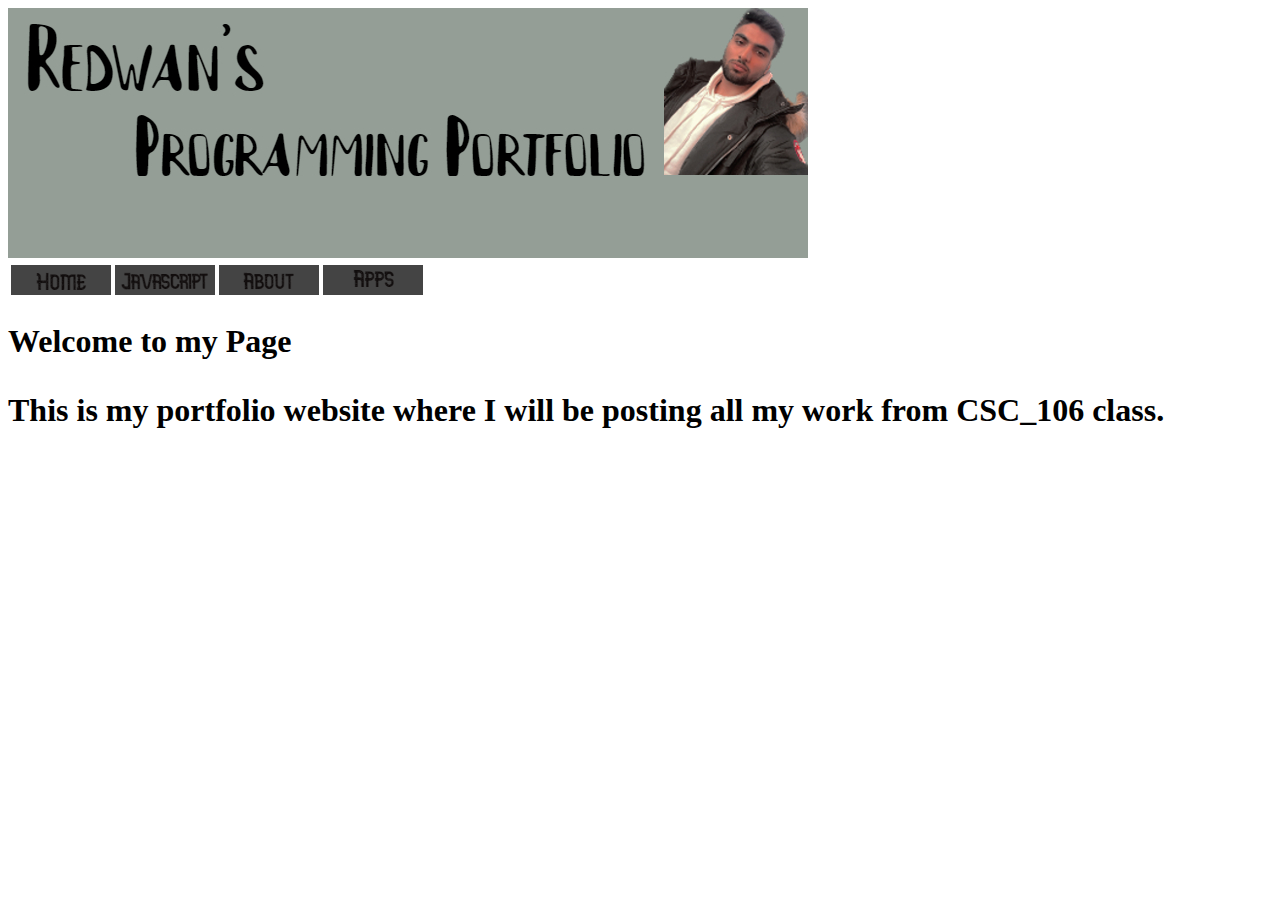
==== index.html @ 277d4168 "Update index.html" ====
<!DOCTYPE HTML>
<html>
  <head>
          <meta charset="utf-8">
        <title>My Programming Portfolio</title>
    <link rel="stylesheet" href="mystyle.css">
  </head>
  <body>
    <img src="banner.jpg">
    <table>
      <tr>
        <td><a href="https://redwan-code.github.io"><img src="home.pnj.png"></a></td>
        <td><a href="https://redwan-code.github.io/javascripts.html"><img src="javascript.pnj.png"></a></td>
        <td><a href="https://redwan-code.github.io/about.html"><img src="about.pnj.png"></a></td>
        <td><img src="apps.pnj.png"></td>
      </tr>
    </table>
    <h1>Welcome to my Page<h1>
      <p>This is my portfolio website where I will be posting all my work from CSC_106 class.
              </body>
              </html>
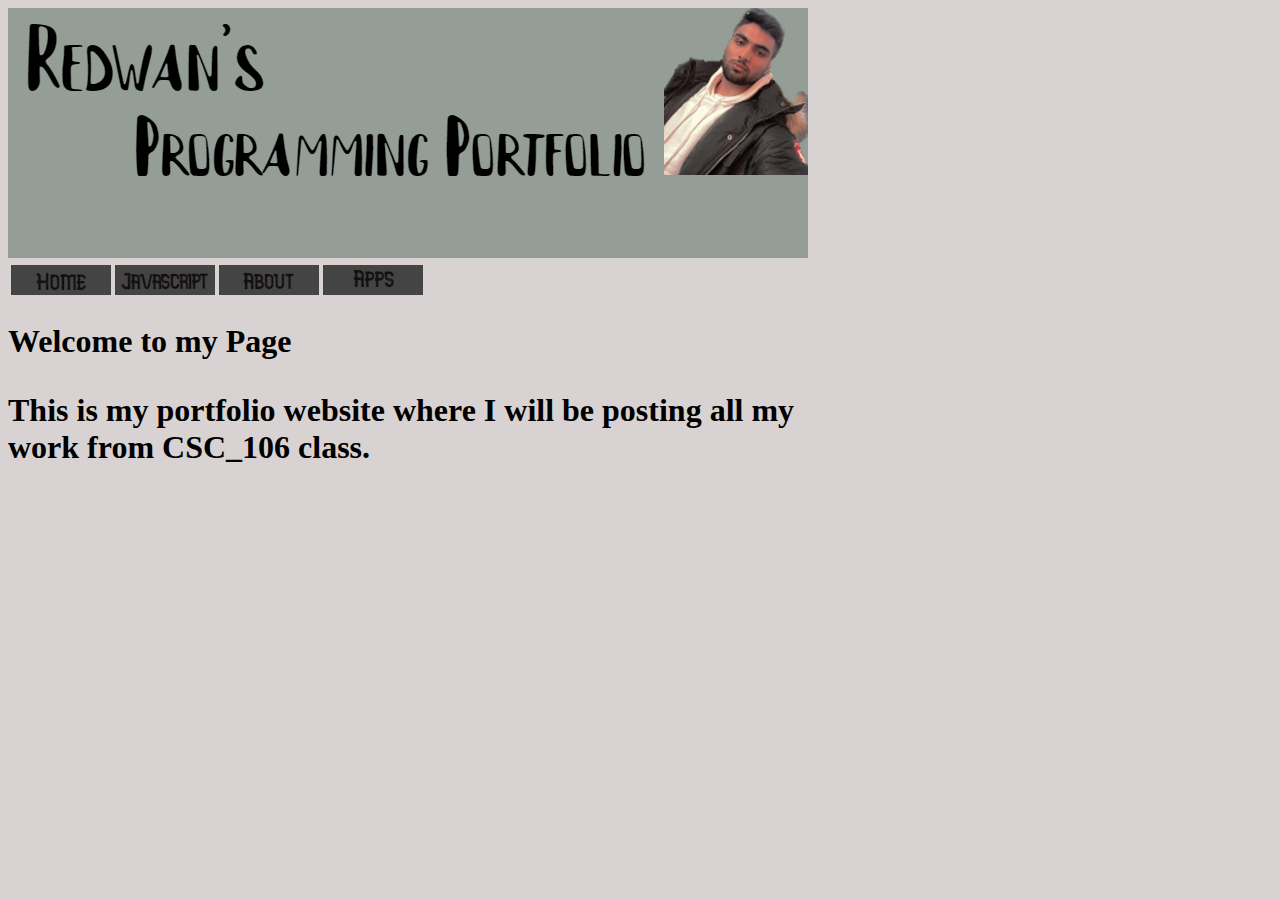
==== commit af4bb884: "Update index.html" ====
--- a/index.html
+++ b/index.html
@@ -5,14 +5,14 @@
         <title>My Programming Portfolio</title>
     <link rel="stylesheet" href="mystyle.css">
   </head>
-  <body>
+  <body id="nav-table">
     <img src="banner.jpg">
     <table>
       <tr>
-        <td><a href="https://redwan-code.github.io"><img src="home.pnj.png"></a></td>
-        <td><a href="https://redwan-code.github.io/javascripts.html"><img src="javascript.pnj.png"></a></td>
-        <td><a href="https://redwan-code.github.io/about.html"><img src="about.pnj.png"></a></td>
-        <td><img src="apps.pnj.png"></td>
+        <td id="nav-td"><a href="https://redwan-code.github.io"><img src="home.pnj.png"></a></td>
+        <td id="nav-td"><a href="https://redwan-code.github.io/javascripts.html"><img src="javascript.pnj.png"></a></td>
+        <td id="nav-td"><a href="https://redwan-code.github.io/about.html"><img src="about.pnj.png"></a></td>
+        <td id="nav-td"><img src="apps.pnj.png"></td>
       </tr>
     </table>
     <h1>Welcome to my Page<h1>
--- a/mystyle.css
+++ b/mystyle.css
@@ -0,0 +1,3 @@
+body{background-color:rgb(216,211,210);}
+#nav-table{width:800px;}
+#nav-td{ width:200; text-align:center;}
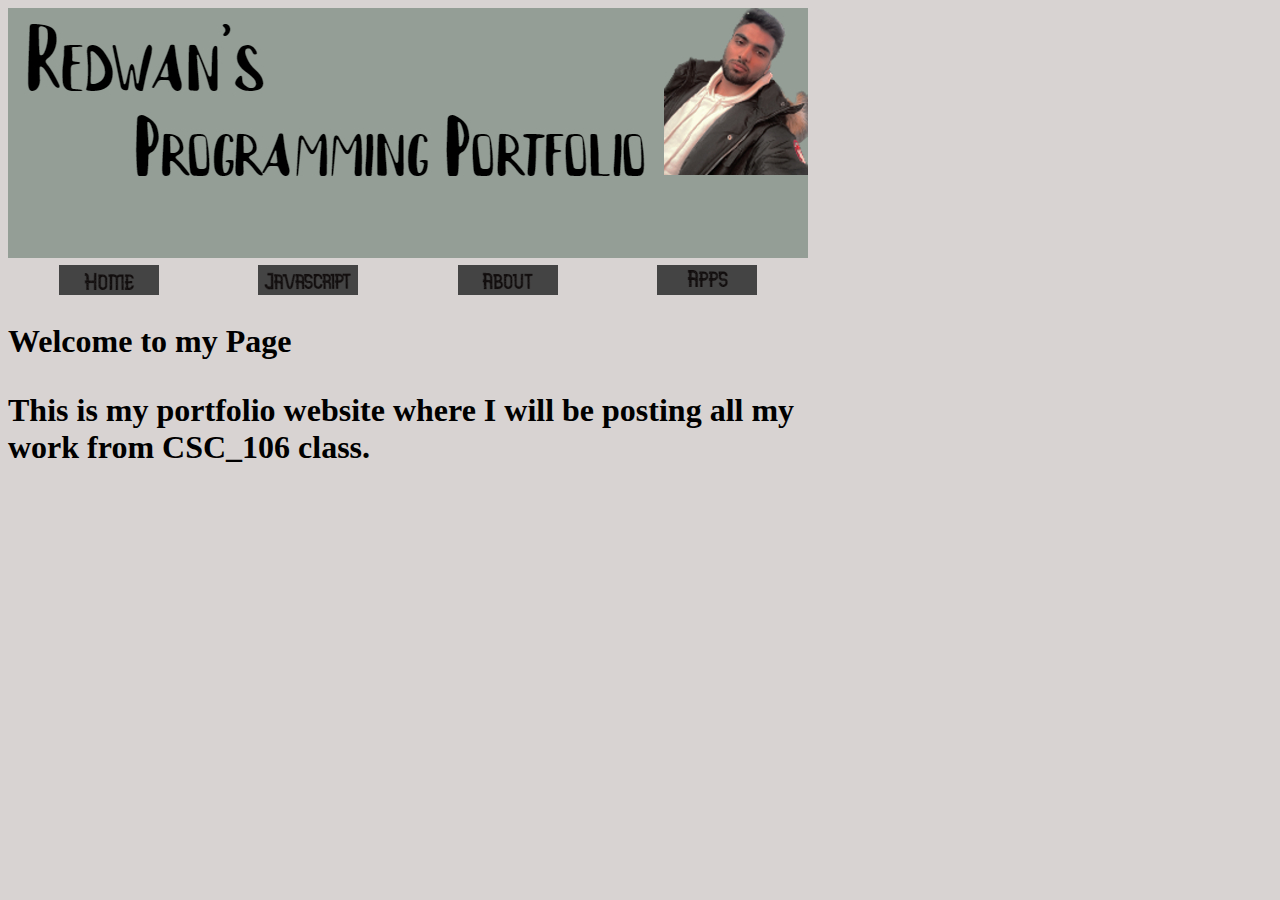
==== commit 0a4a05bc: "Update index.html" ====
--- a/index.html
+++ b/index.html
@@ -7,7 +7,8 @@
   </head>
   <body id="nav-table">
     <img src="banner.jpg">
-    <table>
+    
+    <table id="nav-table">
       <tr>
         <td id="nav-td"><a href="https://redwan-code.github.io"><img src="home.pnj.png"></a></td>
         <td id="nav-td"><a href="https://redwan-code.github.io/javascripts.html"><img src="javascript.pnj.png"></a></td>
--- a/mystyle.css
+++ b/mystyle.css
@@ -1,3 +1,3 @@
 body{background-color:rgb(216,211,210);}
-#nav-table{width:800px;}
-#nav-td{ width:200; text-align:center;}
+#nav-table {width:800px;}
+#nav-td { width:200; text-align:center;}
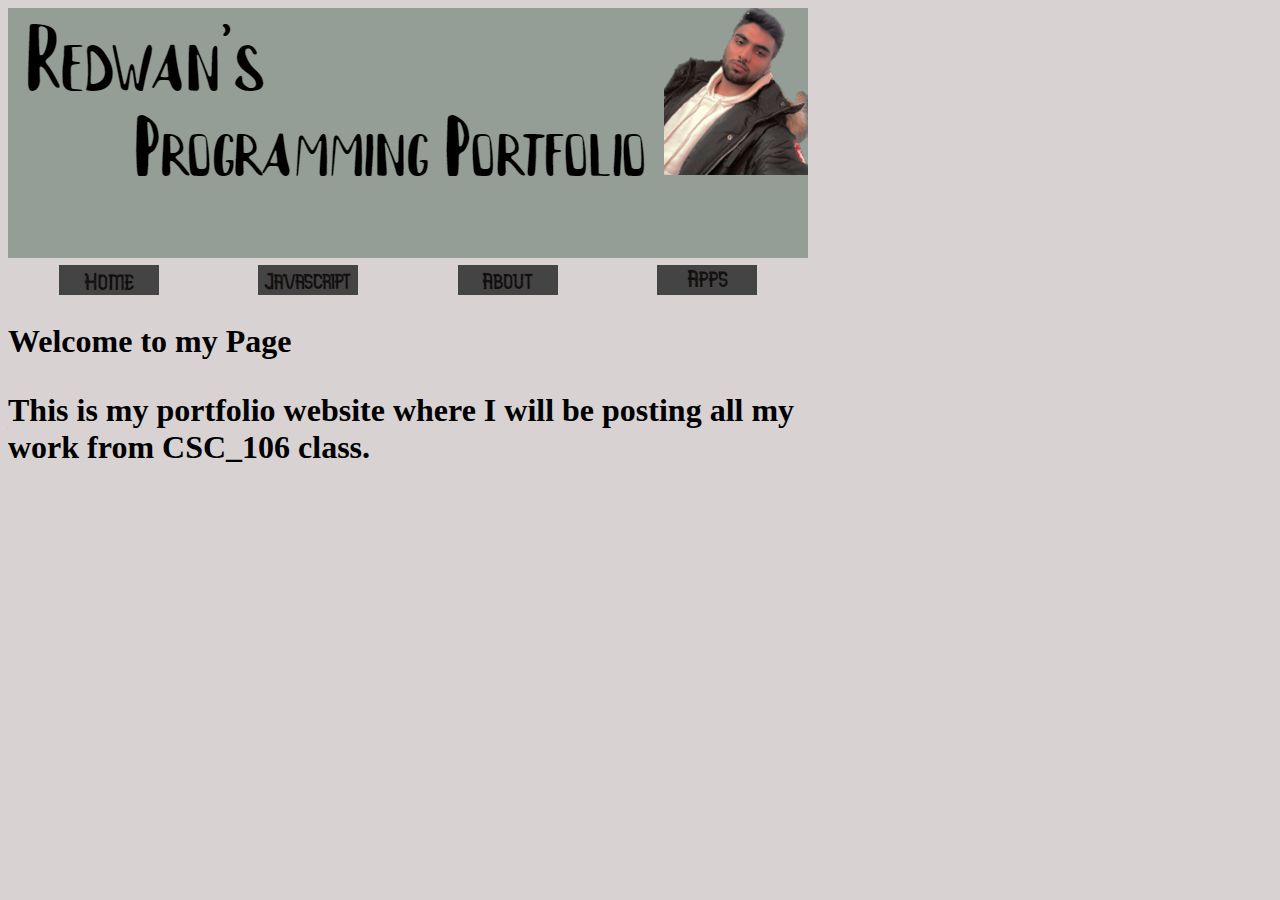
==== commit 2b9be967: "Update index.html" ====
--- a/index.html
+++ b/index.html
@@ -13,7 +13,7 @@
         <td id="nav-td"><a href="https://redwan-code.github.io"><img src="home.pnj.png"></a></td>
         <td id="nav-td"><a href="https://redwan-code.github.io/javascripts.html"><img src="javascript.pnj.png"></a></td>
         <td id="nav-td"><a href="https://redwan-code.github.io/about.html"><img src="about.pnj.png"></a></td>
-        <td id="nav-td"><img src="apps.pnj.png"></td>
+        <td id="nav-td"><a href="apps.html"><img src="apps.pnj.png"></a></td>
       </tr>
     </table>
     <h1>Welcome to my Page<h1>
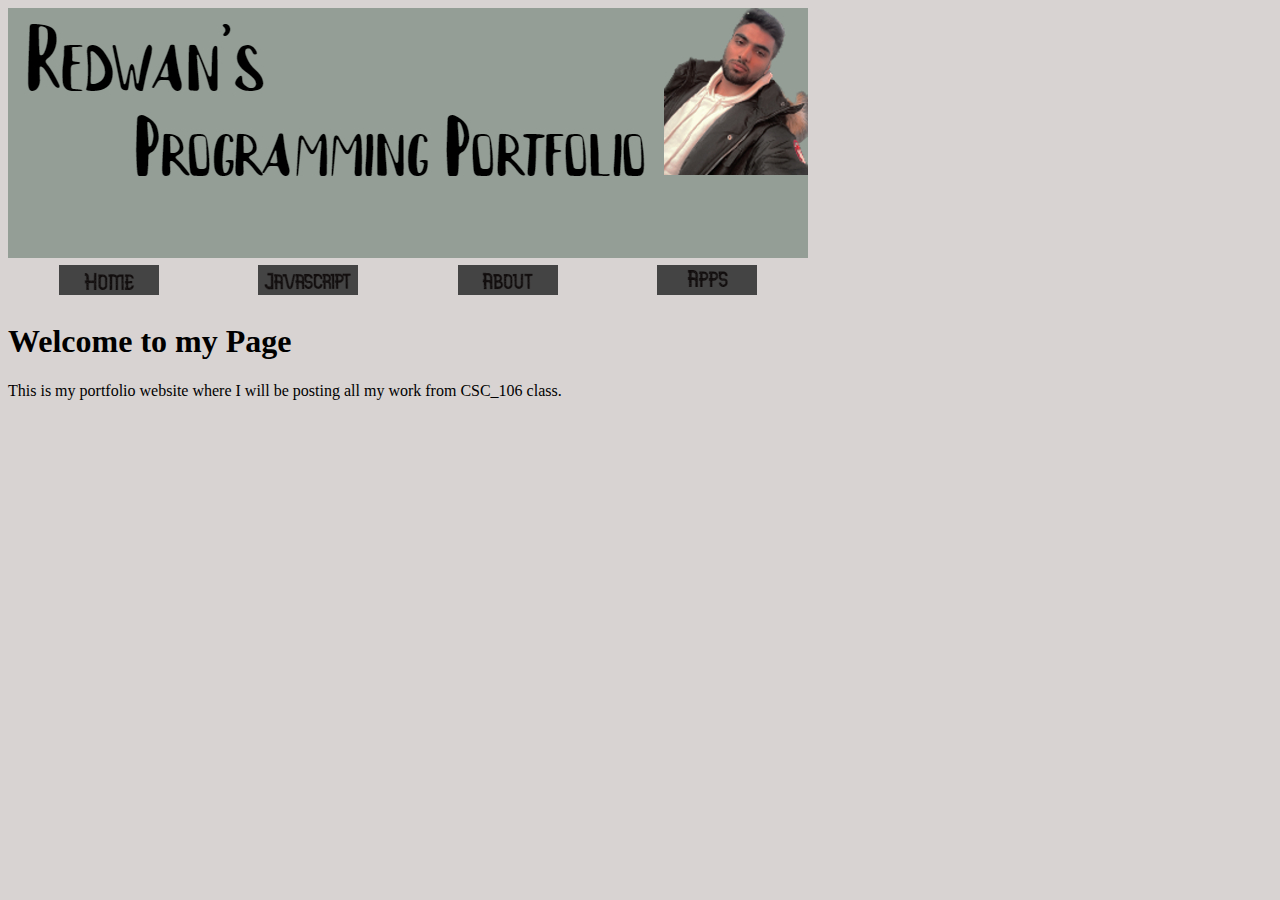
==== commit cd6dfa7c: "Update index.html" ====
--- a/index.html
+++ b/index.html
@@ -16,7 +16,7 @@
         <td id="nav-td"><a href="apps.html"><img src="apps.pnj.png"></a></td>
       </tr>
     </table>
-    <h1>Welcome to my Page<h1>
-      <p>This is my portfolio website where I will be posting all my work from CSC_106 class.
+    <h1>Welcome to my Page</h1>
+      <p>This is my portfolio website where I will be posting all my work from CSC_106 class.</p>
               </body>
               </html>
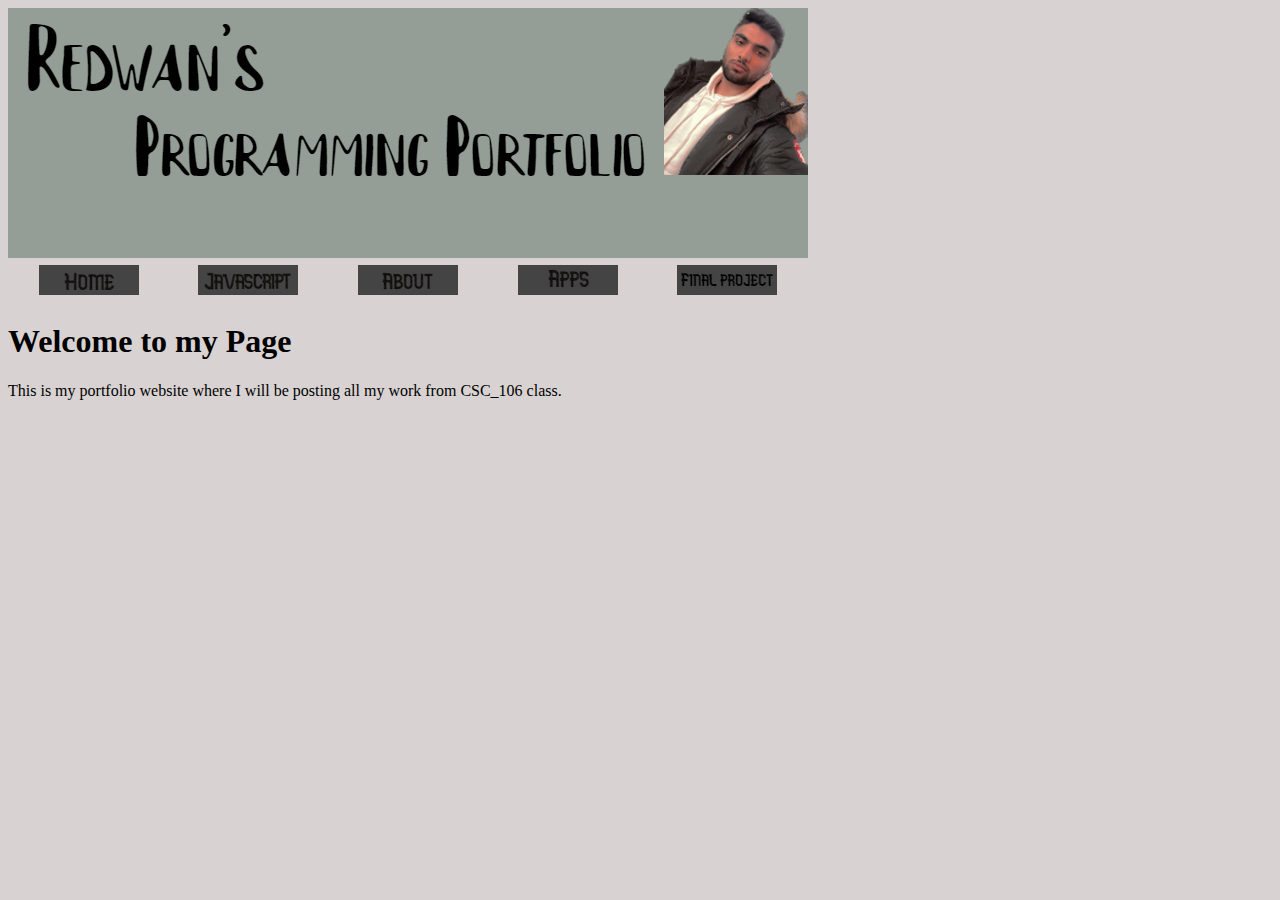
==== commit 32436788: "Update index.html" ====
--- a/index.html
+++ b/index.html
@@ -14,6 +14,7 @@
         <td id="nav-td"><a href="https://redwan-code.github.io/javascripts.html"><img src="javascript.pnj.png"></a></td>
         <td id="nav-td"><a href="https://redwan-code.github.io/about.html"><img src="about.pnj.png"></a></td>
         <td id="nav-td"><a href="apps.html"><img src="apps.pnj.png"></a></td>
+        <td id="nav-td"><a href="final.html"><img src="about.pnj(1).png"></a></td>
       </tr>
     </table>
     <h1>Welcome to my Page</h1>
